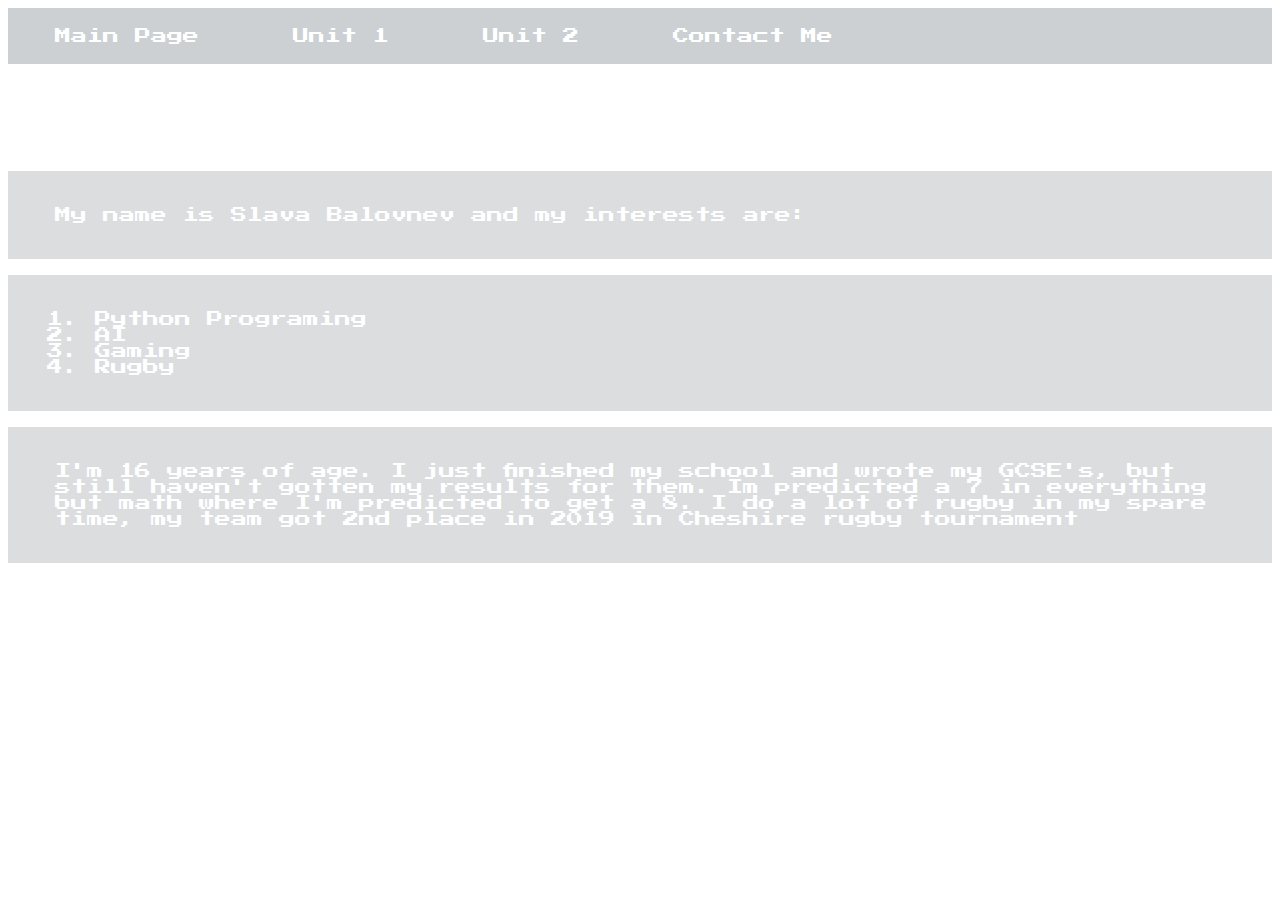
==== index.html @ aebd5a70 "Linking fix" ====
<!DOCTYPE html>
<html lang="en">
<head>
    <meta charset="UTF-8">
    <meta name="viewport" content="width=device-width, initial-scale=1.0">
    <link rel="stylesheet" type="text/css" href="main.css">
    <meta http-equiv="X-UA-Compatible" content="ie=edge">
    <title>Main Page</title>
</head>
<body>
    <div class="navbar">
            <a href = "index.html" class="white">Main Page</a>
            <div class="dropdown">
                <button class="dropbtn">Unit 1 
                <i class="fa fa-caret-down"></i>
                </button>
                <div class="dropdown-content">
                <a href="unit1.html">Outcome 1</a>
                <a href="Unit1Outcome2.html">Outcome 2</a>
            </div>
        </div>
        <a href = "Unit2.html" class="white">Unit 2</a>
        <a href = "Contactpage.html" class="white">Contact Me</a> 
    </div>
    <!-- <img src = "https://image.jimcdn.com/app/cms/image/transf/none/path/sabba322fdb5595ea/image/i090dac8d40fd28b1/version/1545851617/image.jpg" alt="Image"> -->
    <br>
    <br>
    <h1 class = "center">About Me</h1>
    <div style="background-color:rgba(184, 188, 192, 0.5); text-align:left; vertical-align: middle; padding:20px 47px;">
        <p>My name is Slava Balovnev and my interests are:</p>
    </div>
    <br>
    <div style="background-color:rgba(184, 188, 192, 0.5); text-align:left; vertical-align: middle; padding:20px 47px;">
        <ol>
            <li>Python Programing</li>
            <li>AI</li>
            <li>Gaming</li>
            <li>Rugby</li>
        </ol>
    </div>
    <br>
    <div style="background-color:rgba(184, 188, 192, 0.5); text-align:left; vertical-align: middle; padding:20px 47px;">
        <p>I'm 16 years of age. I just finished my school and wrote my GCSE's, but still haven't gotten my results for them. Im predicted a 7 in everything but math where I'm predicted to get a 8. I do a lot of rugby in my spare time, my team got 2nd place in 2019 in Cheshire rugby tournament</p>
    </div>
    <script src="ToTop.js"></script>
</body>
</html>
---- main.css ----
@import url('https://fonts.googleapis.com/css?family=Press+Start+2P&display=swap');
@media screen and (orientation: portrait ) {
    body { 
        background-image: url('Portrait_Background.png');
        background-attachment: fixed;
        }
}

@media screen and (orientation: landscape) {
     body {
        background-image: url('https://i.redd.it/ylubgrztirp11.jpg');
        background-attachment: fixed; 
        }
} 

.center {
    text-align: center;
}

* {
    color: white;
}

* {
    font-family: 'Press Start 2P', cursive;
}

#toTop {
    display: none;
    position: fixed;
    bottom: 20px;
    right: 30px;
    z-index: 99;
    font-size: 18px;
    border: none;
    outline: none;
    background-color: rgba(255, 0, 0, 0.6);
    color: white;
    cursor: pointer;
    padding: 15px;
    border-radius: 4px;
  }
  #toTop:hover {
    background-color: rgba(65, 65, 65, 0.7);
  }
  .navbar {
    overflow: hidden;
    background-color:rgba(184, 188, 192, 0.7);
  }
  
  .navbar a {
    float: left;
    font-size: 16px;
    text-align:left;
    vertical-align: middle;
    padding:20px 47px;
    text-decoration: none;
  }
  
  .dropdown {
    float: left;
    overflow: hidden;
  }
  
  .dropdown .dropbtn {
    font-size: 16px;  
    border: none;
    outline: none;
    color: white;
    padding:20px 47px;
    background-color: inherit;
    font-family: inherit;
    margin: 0;
  }
  
  .navbar a:hover, .dropdown:hover .dropbtn {
    background-color: rgba(0, 0, 0, 0.7);
  }
  
  .dropdown-content {
    display: none;
    position: absolute;
    background-color: rgba(184, 188, 192, 0.7);
    min-width: 160px;
    box-shadow: 0px 8px 16px 0px rgba(0,0,0,0.2);
    z-index: 1;
  }
  
  .dropdown-content a {
    float: none;
    color: white;
    padding: 12px 16px;
    text-decoration: none;
    display: block;
    text-align: left;
  }
  
  .dropdown-content a:hover {
    background-color: rgba(0, 0, 0, 0.7);
  }
  
  .dropdown:hover .dropdown-content {
    display: block;
  }
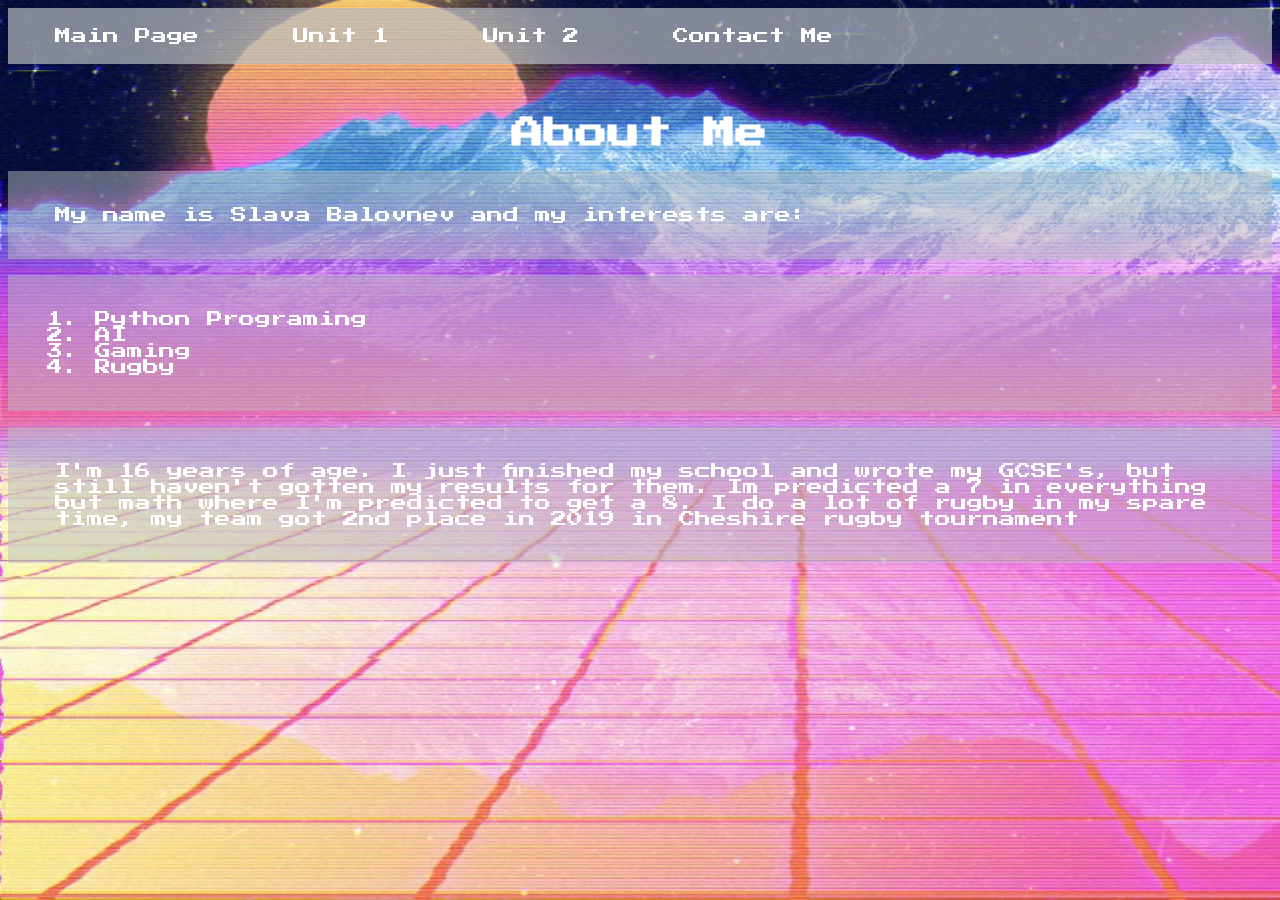
==== commit 75b2538a: "Addition of active background to all pages" ====
--- a/index.html
+++ b/index.html
@@ -8,6 +8,16 @@
     <title>Main Page</title>
 </head>
 <body>
+    <video autoplay muted loop id="myVideo">
+        <source src="MOSHED-2019-7-17-13-13-14.webm" type="video/webm">
+    </video>
+    <video autoplay muted loop id="myVideo1">
+        <source src="MOSHED-2019-7-17-12-26-30.webm" type="video/webm">
+    </video>
+
+    <button onclick="topFunction()" id="toTop" title="Go to top">Top</button>
+    <script src="ToTop.js"></script>
+
     <div class="navbar">
             <a href = "index.html" class="white">Main Page</a>
             <div class="dropdown">
@@ -17,12 +27,13 @@
                 <div class="dropdown-content">
                 <a href="unit1.html">Outcome 1</a>
                 <a href="Unit1Outcome2.html">Outcome 2</a>
+                <a href="Unit1Outcome3.html">Outcome 3</a>
             </div>
         </div>
         <a href = "Unit2.html" class="white">Unit 2</a>
         <a href = "Contactpage.html" class="white">Contact Me</a> 
     </div>
-    <!-- <img src = "https://image.jimcdn.com/app/cms/image/transf/none/path/sabba322fdb5595ea/image/i090dac8d40fd28b1/version/1545851617/image.jpg" alt="Image"> -->
+
     <br>
     <br>
     <h1 class = "center">About Me</h1>
@@ -42,6 +53,5 @@
     <div style="background-color:rgba(184, 188, 192, 0.5); text-align:left; vertical-align: middle; padding:20px 47px;">
         <p>I'm 16 years of age. I just finished my school and wrote my GCSE's, but still haven't gotten my results for them. Im predicted a 7 in everything but math where I'm predicted to get a 8. I do a lot of rugby in my spare time, my team got 2nd place in 2019 in Cheshire rugby tournament</p>
     </div>
-    <script src="ToTop.js"></script>
 </body>
 </html>--- a/main.css
+++ b/main.css
@@ -4,13 +4,47 @@
         background-image: url('Portrait_Background.png');
         background-attachment: fixed;
         }
+        #myVideo1 {
+            position: fixed;
+            right: 0;
+            bottom: 0;
+            min-width: 100%; 
+            min-height: 100%;
+            z-index: -1;
+          }
+          #myVideo {
+            position: fixed;
+            right: 0;
+            bottom: 0;
+            min-width: 100%; 
+            min-height: 100%;
+            z-index: -2;
+            visibility: hidden;
+          }
 }
 
 @media screen and (orientation: landscape) {
      body {
-        background-image: url('https://i.redd.it/ylubgrztirp11.jpg');
+        background-image: url('Landscape_wallpaper.jpg');
         background-attachment: fixed; 
         }
+        #myVideo1 {
+            position: fixed;
+            left: 0;
+            bottom: 0;
+            min-width: 100%; 
+            min-height: 100%; 
+            z-index: -2;
+            visibility: hidden; 
+          }
+          #myVideo {
+            position: fixed;
+            left: 0;
+            bottom: 0;
+            min-width: 100%; 
+            min-height: 100%; 
+            z-index: -1;
+          }
 } 
 
 .center {
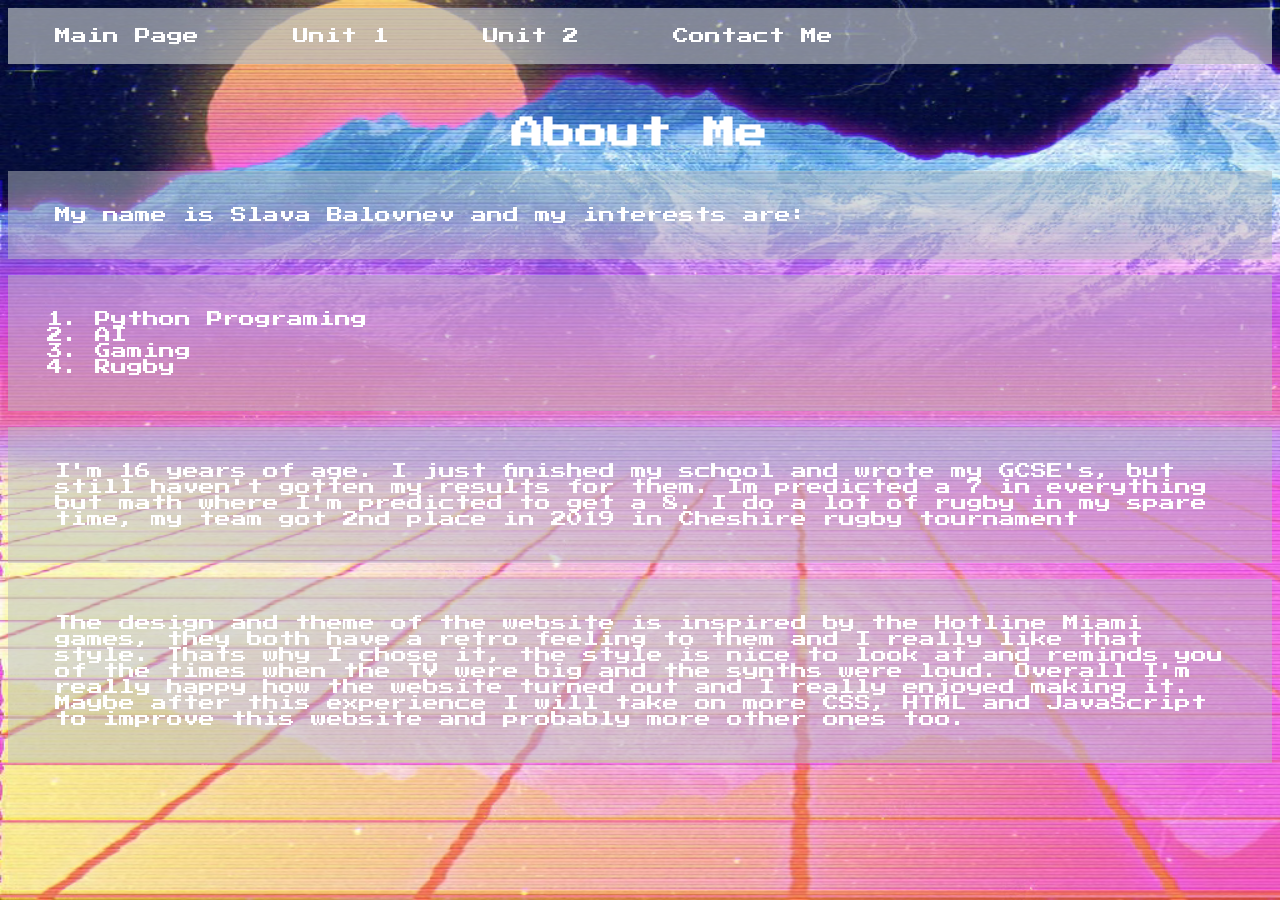
==== commit da063441: "All text added" ====
--- a/index.html
+++ b/index.html
@@ -53,5 +53,9 @@
     <div style="background-color:rgba(184, 188, 192, 0.5); text-align:left; vertical-align: middle; padding:20px 47px;">
         <p>I'm 16 years of age. I just finished my school and wrote my GCSE's, but still haven't gotten my results for them. Im predicted a 7 in everything but math where I'm predicted to get a 8. I do a lot of rugby in my spare time, my team got 2nd place in 2019 in Cheshire rugby tournament</p>
     </div>
+    <br>
+    <div style="background-color:rgba(184, 188, 192, 0.5); text-align:left; vertical-align: middle; padding:20px 47px;">
+    <p>The design and theme of the website is inspired by the Hotline Miami games, they both have a retro feeling to them and I really like that style. Thats why I chose it, the style is nice to look at and reminds you of the times when the TV were big and the synths were loud. Overall I'm really happy how the website turned out and I really enjoyed making it. Maybe after this experience I will take on more CSS, HTML and JavaScript to improve this website and probably more other ones too.</p>
+</div>
 </body>
 </html>--- a/main.css
+++ b/main.css
@@ -135,4 +135,15 @@
   
   .dropdown:hover .dropdown-content {
     display: block;
-  }+  }
+
+  b {
+    border-bottom:3px solid #ffffff;
+    position:relative;
+    top:-.5em;
+}
+b span {
+    position:relative;
+    top:.5em;
+    font-weight:normal;
+}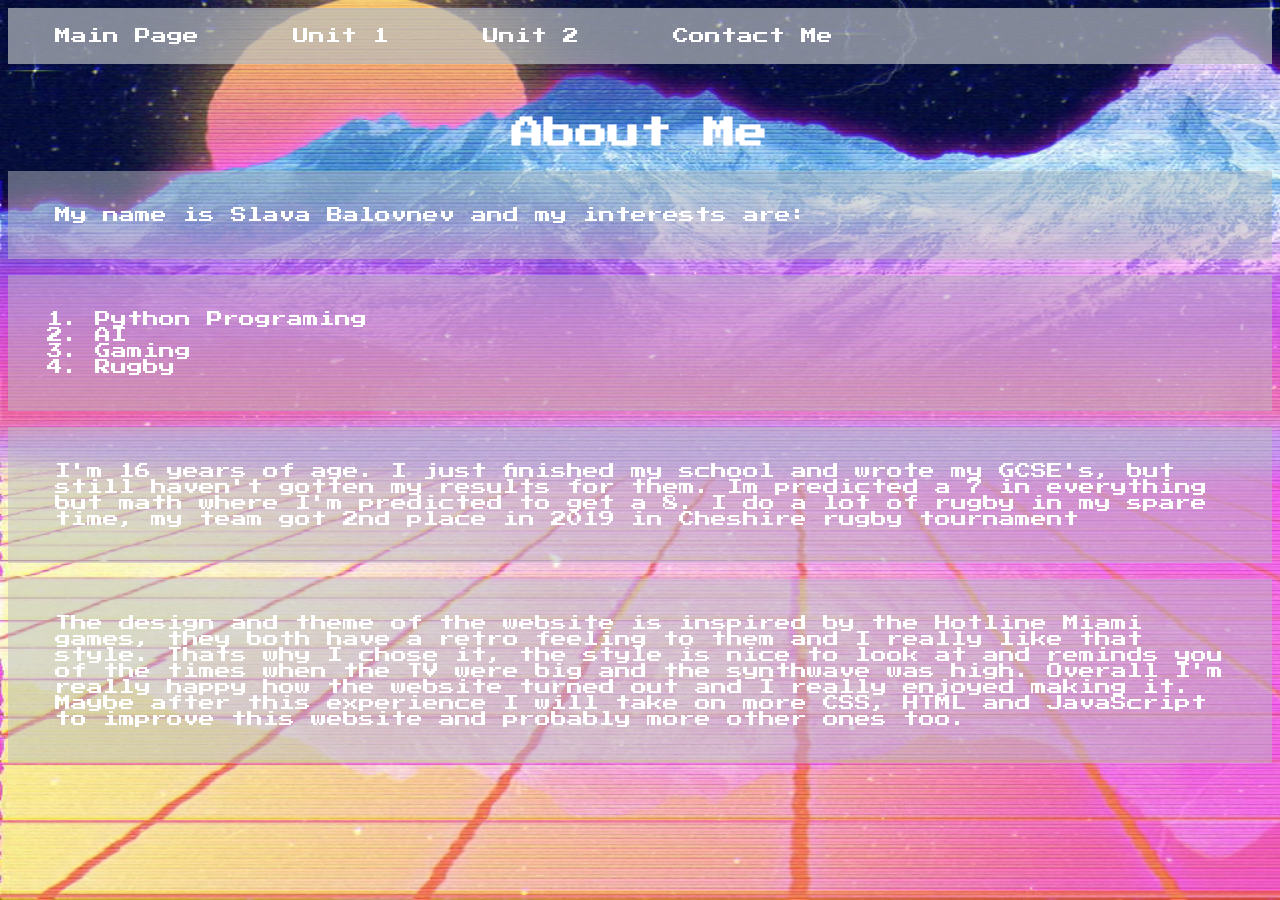
==== commit 7201ad9f: "Addition of extra text" ====
--- a/index.html
+++ b/index.html
@@ -55,7 +55,7 @@
     </div>
     <br>
     <div style="background-color:rgba(184, 188, 192, 0.5); text-align:left; vertical-align: middle; padding:20px 47px;">
-    <p>The design and theme of the website is inspired by the Hotline Miami games, they both have a retro feeling to them and I really like that style. Thats why I chose it, the style is nice to look at and reminds you of the times when the TV were big and the synths were loud. Overall I'm really happy how the website turned out and I really enjoyed making it. Maybe after this experience I will take on more CSS, HTML and JavaScript to improve this website and probably more other ones too.</p>
+    <p>The design and theme of the website is inspired by the Hotline Miami games, they both have a retro feeling to them and I really like that style. Thats why I chose it, the style is nice to look at and reminds you of the times when the TV were big and the synthwave was high. Overall I'm really happy how the website turned out and I really enjoyed making it. Maybe after this experience I will take on more CSS, HTML and JavaScript to improve this website and probably more other ones too.</p>
 </div>
 </body>
 </html>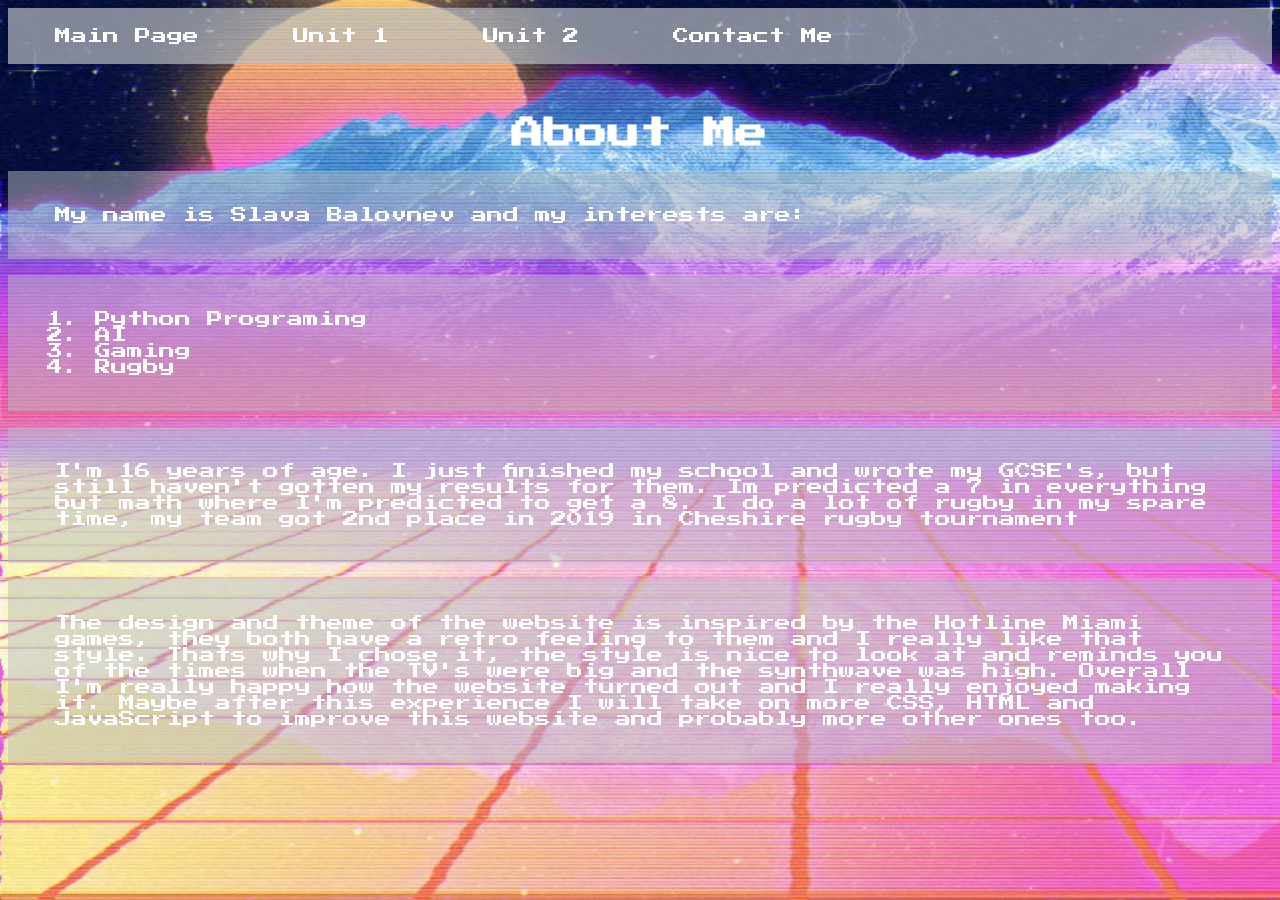
==== commit 13d1e9d0: "" ====
--- a/index.html
+++ b/index.html
@@ -55,7 +55,7 @@
     </div>
     <br>
     <div style="background-color:rgba(184, 188, 192, 0.5); text-align:left; vertical-align: middle; padding:20px 47px;">
-    <p>The design and theme of the website is inspired by the Hotline Miami games, they both have a retro feeling to them and I really like that style. Thats why I chose it, the style is nice to look at and reminds you of the times when the TV were big and the synthwave was high. Overall I'm really happy how the website turned out and I really enjoyed making it. Maybe after this experience I will take on more CSS, HTML and JavaScript to improve this website and probably more other ones too.</p>
+    <p>The design and theme of the website is inspired by the Hotline Miami games, they both have a retro feeling to them and I really like that style. Thats why I chose it, the style is nice to look at and reminds you of the times when the TV's were big and the synthwave was high. Overall I'm really happy how the website turned out and I really enjoyed making it. Maybe after this experience I will take on more CSS, HTML and JavaScript to improve this website and probably more other ones too.</p>
 </div>
 </body>
 </html>